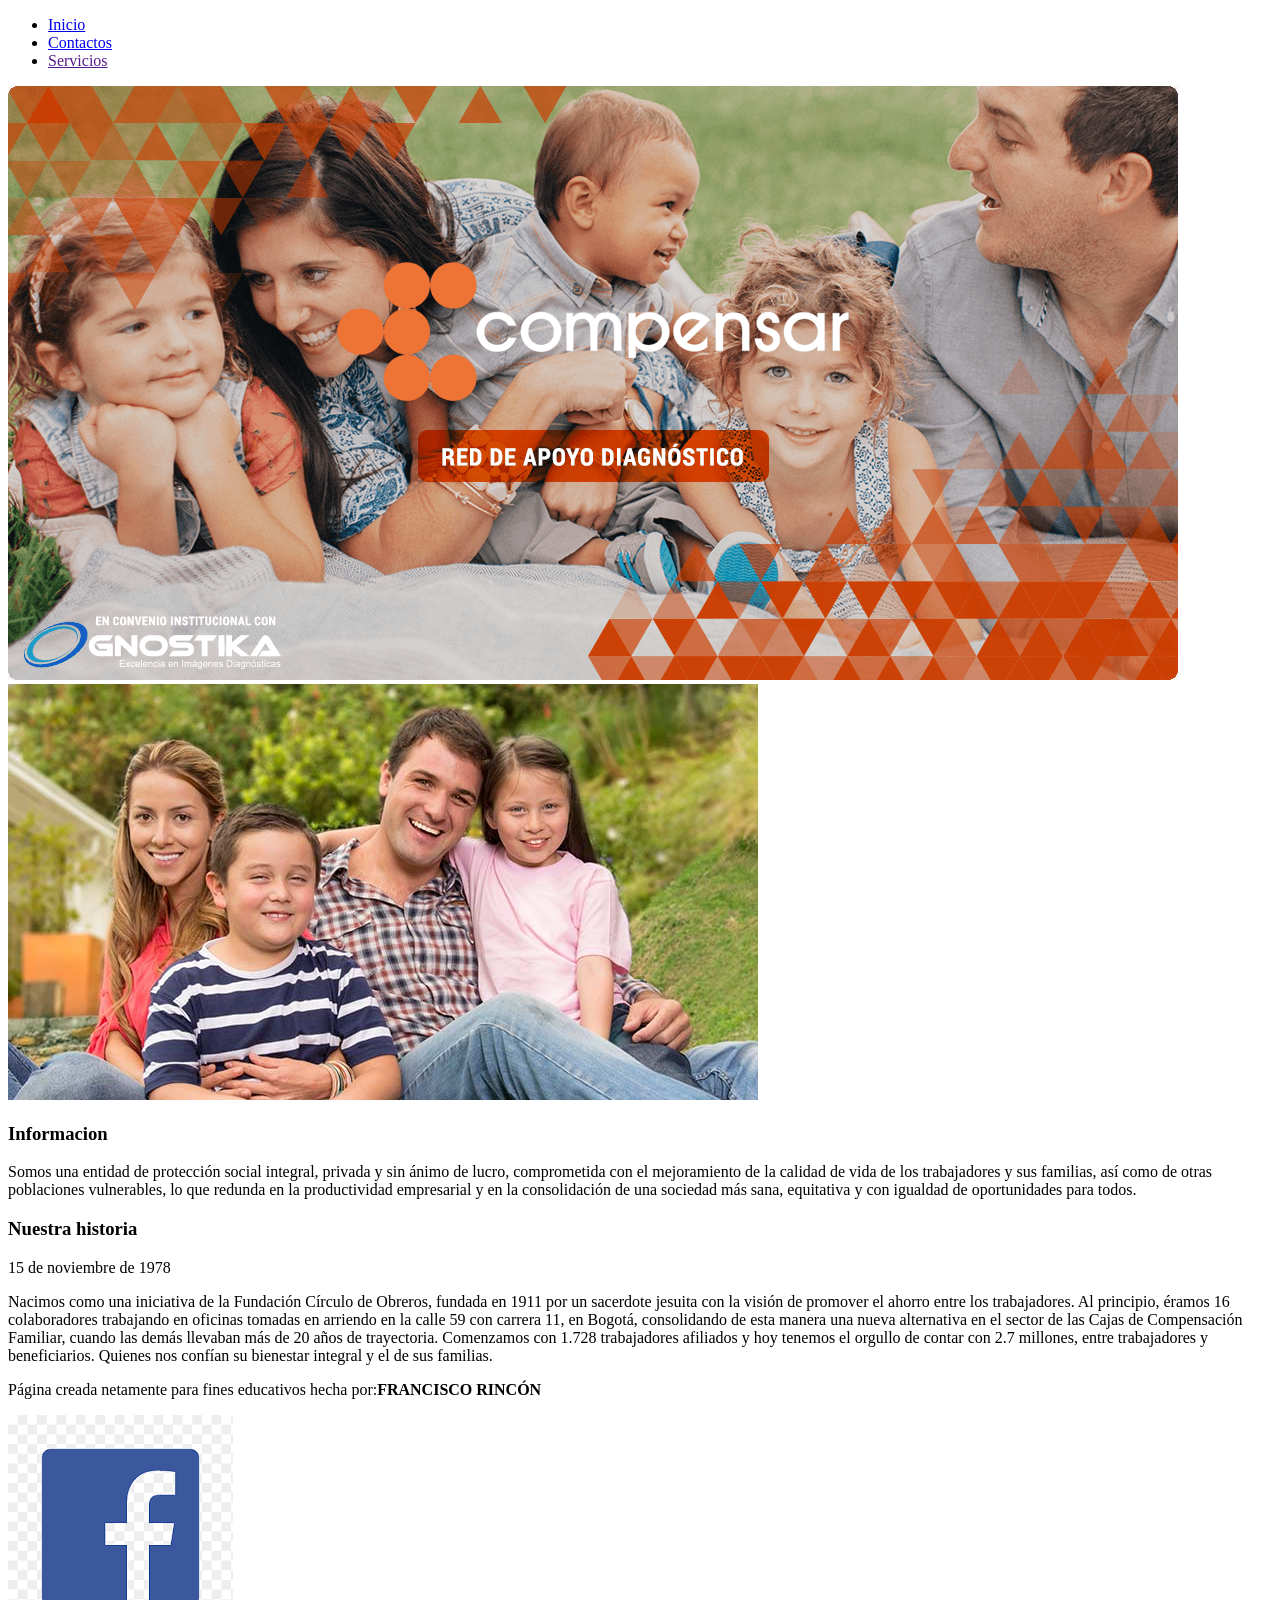
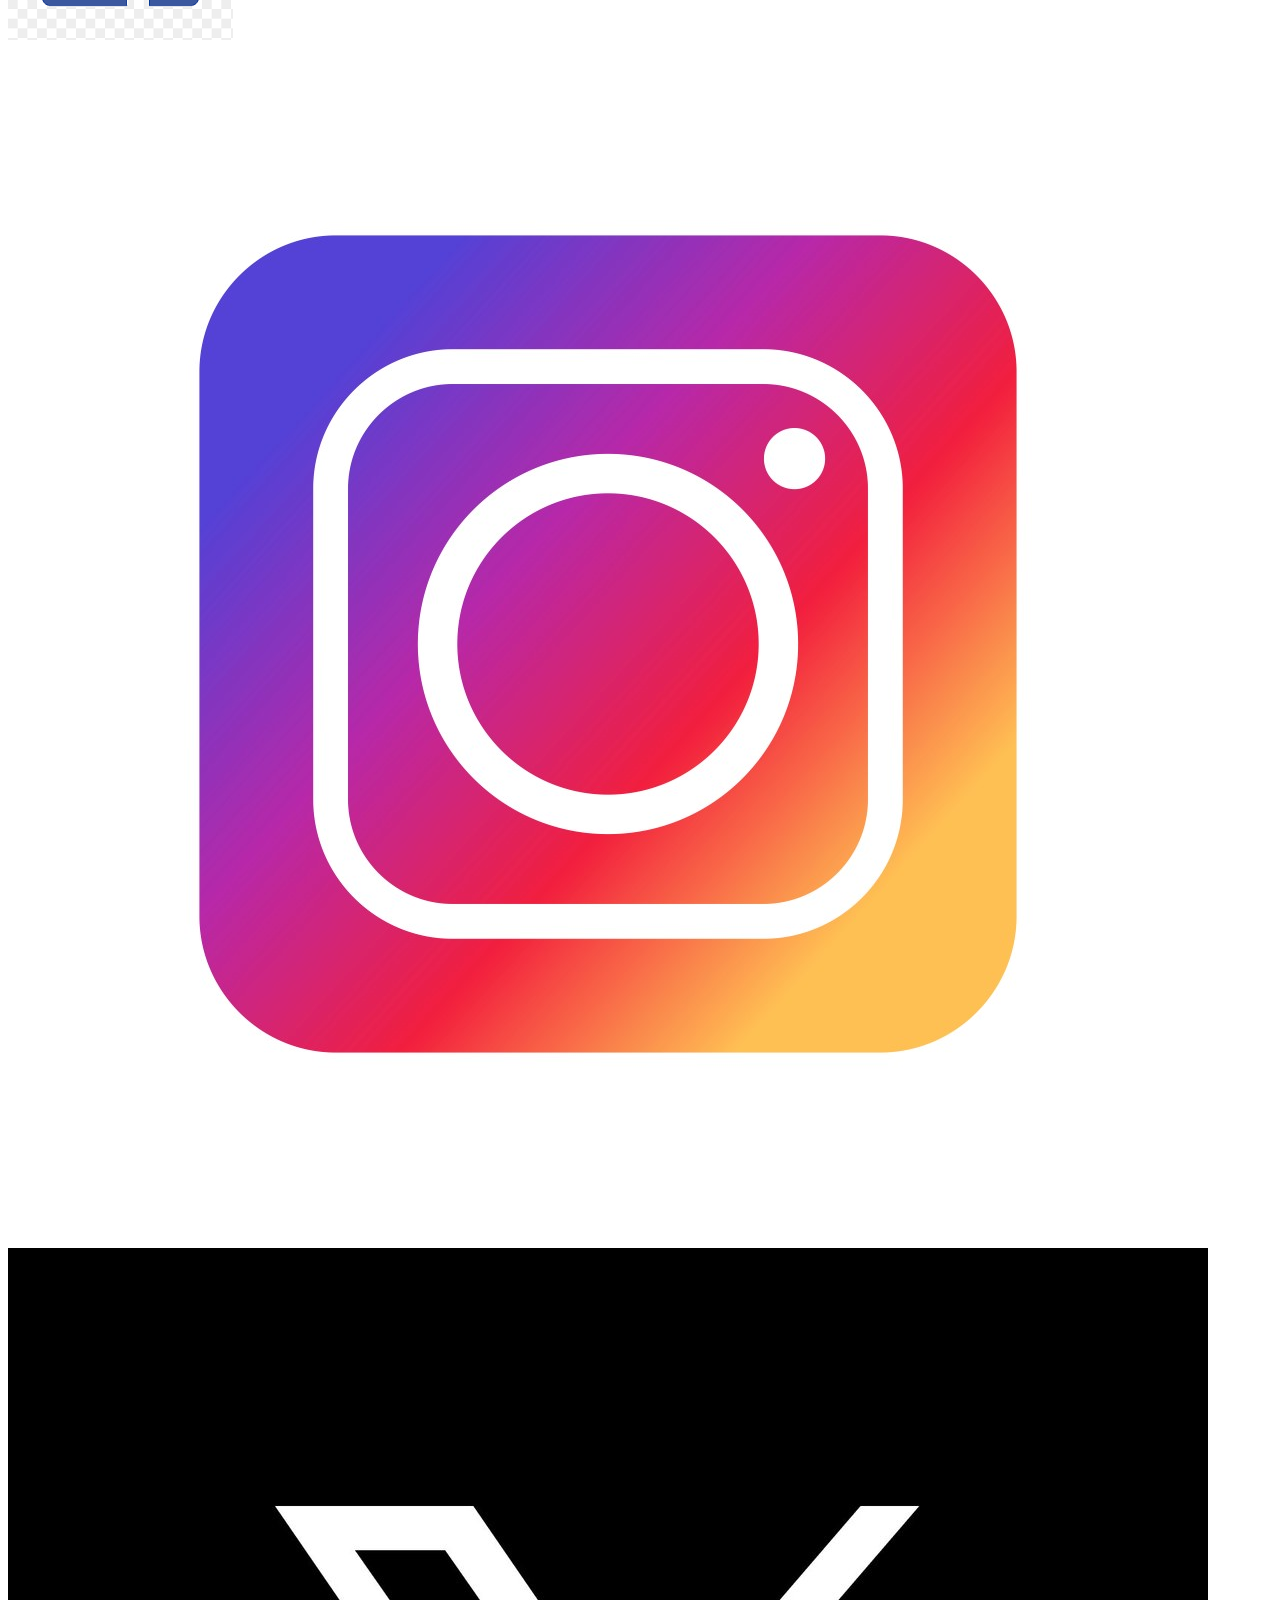
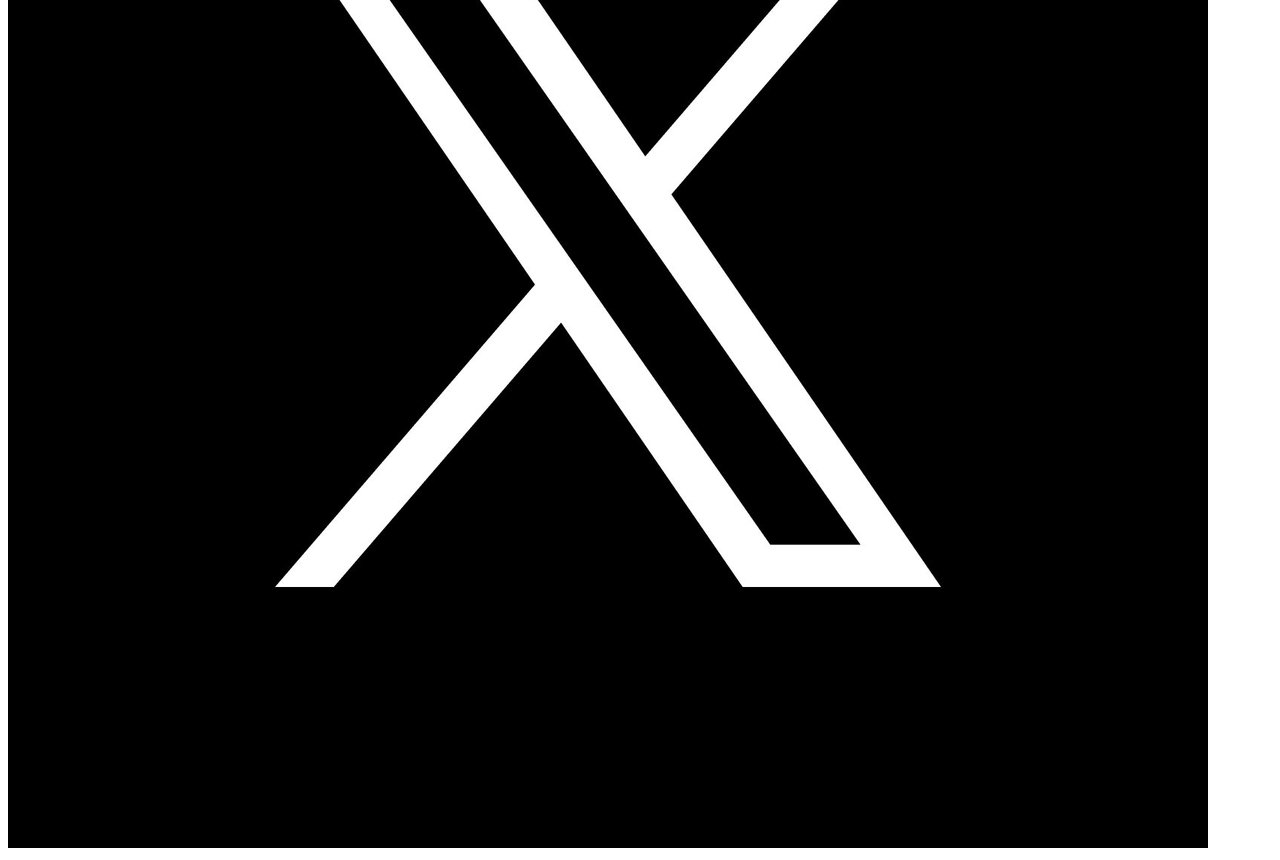
==== view/servicios.html @ b91dd239 "Pagina web" ====
<!DOCTYPE html>
<html lang="es">
<head>
    <meta charset="UTF-8">
    <meta name="viewport" content="width=device-width, initial-scale=1.0">
    <title>Compensar</title>
    <link rel="stylesheet" href="../CSS/style.css">
</head>
<body>

   <div class="container">

      <header>
          <nav class="Menu">
              <ul>
                  <li><a href="../index.html">Inicio</a></li>
                  <li><a href="contactos.html">Contactos</a></li>
                  <li><a href="">Servicios</a></li>
              </ul>
          </nav>
      </header>

      <main>
        <img src="../img/compensar_1.png" alt="">
        <img src="../img/compensar_2.jpg" alt="">

        <div class="main_principal">
          <h3>Informacion</h3>

          <p>Somos una entidad de protección social integral, privada y sin ánimo de lucro, comprometida con el mejoramiento de la calidad de vida de los trabajadores y sus familias, así como de otras poblaciones vulnerables, lo que redunda en la productividad empresarial y en la consolidación de una sociedad más sana, equitativa y con igualdad de oportunidades para todos.</p>

          <h3>Nuestra historia</h3>
           
          <p>
          15 de noviembre de 1978</p>

          <p>Nacimos como una iniciativa de la Fundación Círculo de Obreros, fundada en 1911 por un sacerdote jesuita con la visión de promover el ahorro entre los trabajadores. Al principio, éramos 16 colaboradores trabajando en oficinas tomadas en arriendo en la calle 59 con carrera 11, en Bogotá, consolidando de esta manera una nueva alternativa en el sector de las Cajas de Compensación Familiar, cuando las demás llevaban más de 20 años de trayectoria. Comenzamos con 1.728 trabajadores afiliados y hoy tenemos el orgullo de contar con 2.7 millones, entre trabajadores y beneficiarios. Quienes nos confían su bienestar integral y el de sus familias. </p>

        </div>
      </main>

      <footer>
        
        <p class="autor">
          Página creada netamente para fines educativos hecha por:<strong>FRANCISCO RINCÓN</strong>
        </p>
        <div class="redes">
          <a href="https://www.facebook.com/Compensarinfo/?locale=es_LA" target="_blank">
            <img src="../img/facebook.png" alt="Facebook">
          </a>
          <a href="https://www.instagram.com/compensar_info/" target="_blank">
            <img src="../img/instagram.jpg" alt="Instagram">
          </a>
             <a href="https://x.com/Compensar_info" target="_blank">
            <img src="../img/x.jpg" alt="X">
          </a>
        </div>
      </footer>

   </div>

</body>
</html>
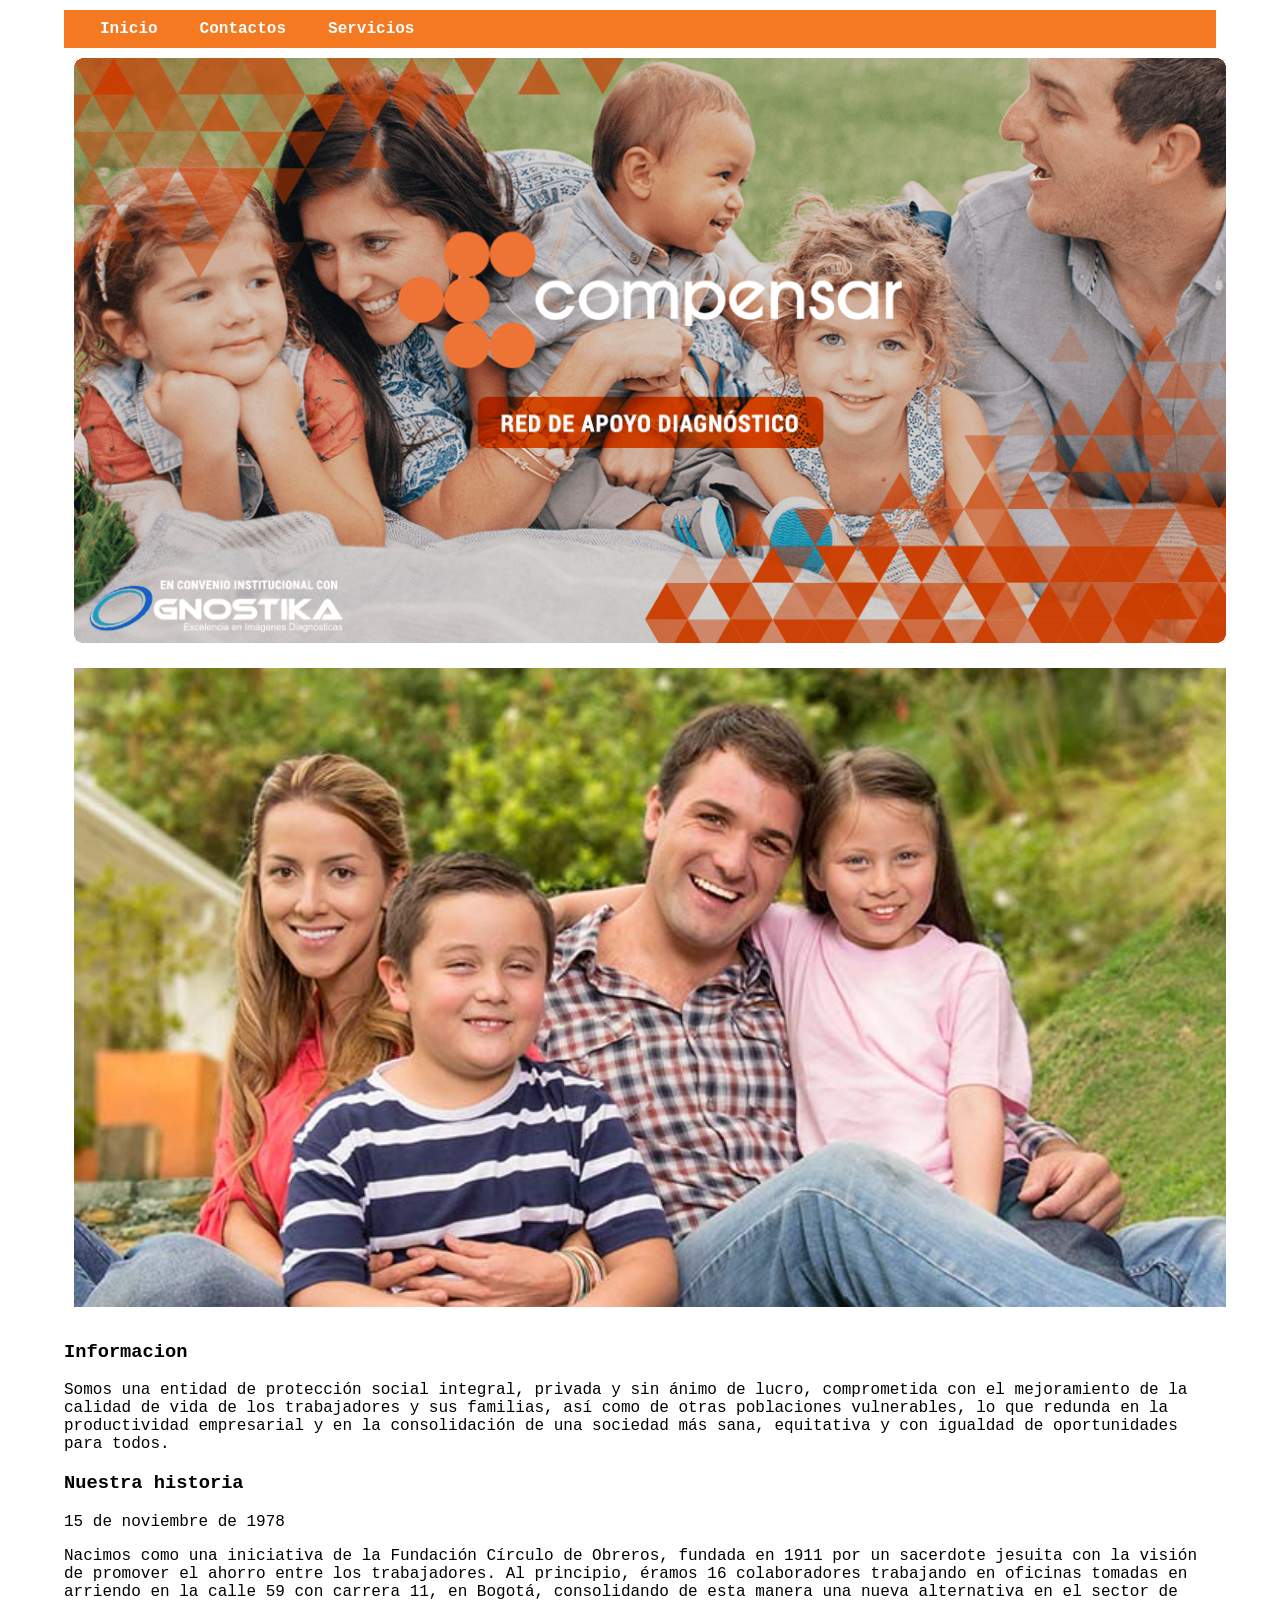
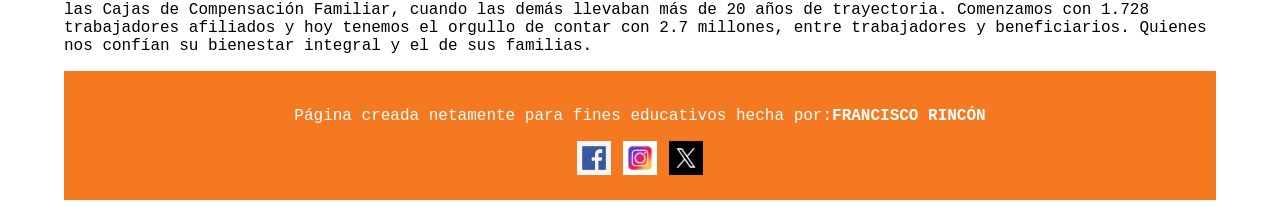
==== commit 97553b58: "Pagina web" ====
--- a/view/servicios.html
+++ b/view/servicios.html
@@ -4,7 +4,7 @@
     <meta charset="UTF-8">
     <meta name="viewport" content="width=device-width, initial-scale=1.0">
     <title>Compensar</title>
-    <link rel="stylesheet" href="../CSS/style.css">
+    <link rel="stylesheet" href="../css/style.css">
 </head>
 <body>
 
--- a/css/style.css
+++ b/css/style.css
@@ -0,0 +1,144 @@
+body {
+  font-family: Cascadia Mono, monospace;
+  background-color: white;
+  margin:auto;
+  width:90%;
+  padding:10px;
+}
+
+header {
+  background-color: #F47920;
+  padding: 10px 20px;
+}
+
+nav.Menu ul {
+  list-style: none;
+  display: flex;
+  gap: 10px;
+  margin: 0;
+  padding: 0;
+}
+
+nav.Menu ul li a {
+  color: white;
+  text-decoration: none;
+  padding: 8px 16px;
+  font-weight: bold;
+}
+
+nav.Menu ul li a:hover {
+  color: #F47920;
+  background-color: white;
+  border-radius: 10px;
+}
+
+.sidebar-botones {
+  position: fixed;
+  left: 16px;
+  top: 50%;
+  display: flex;
+  flex-direction: column;
+  gap: 12px;
+}
+
+.sidebar-botones a {
+  width: 50px;
+  height: 50px;
+  border-radius: 50%;
+  background-color: #F47920;
+  color: white;
+  display: flex;
+  align-items: center;
+  justify-content: center;
+  font-size: 1.3rem;
+  text-decoration: none;
+  border: 3px solid white;
+}
+
+.sidebar-botones a:hover {
+  background-color: white;
+  color: #F47920;
+  border: 3px solid #F47920;
+}
+
+audio {
+  display: block;
+  margin: 16px 0;
+  width: 50%;
+}
+
+
+form {
+  background-color: white;
+  border-top: 4px solid #F47920;
+  padding: 20px;
+  max-width: 460px;
+  margin: 20px auto; 
+}
+
+label {
+  font-weight: bold;
+  color: #F47920;
+  display: block;
+  margin-top: 10px;
+}
+
+input, select {
+  width: 100%;
+  padding: 8px;
+  border: 1px solid #ccc;
+  margin-top: 4px;
+}
+
+input[type="submit"] {
+  background-color: #F47920;
+  color: white;
+  border: none;
+  font-weight: bold;
+  cursor: pointer;
+  margin-top: 14px;
+  width: auto;
+}
+
+input[type="submit"]:hover {
+  background-color: white;
+  color: #F47920;
+  border: 1px solid #F47920;
+}
+
+footer {
+  background-color: #F47920;
+  color: white;
+  padding: 20px;
+  text-align: center;
+}
+
+.redes {
+  display: flex;
+  justify-content: center;
+  gap: 12px;
+  margin-top: 10px;
+}
+
+.redes a img {
+  width: 34px;
+}
+
+main img {
+  width: 100%;
+  margin: 10px;
+}
+
+.videos-iframe {
+  display: flex;
+  gap: 20px;
+  align-items: center;
+}
+
+.videos-iframe video,iframe {
+  width: 50%;
+  height: 300px;
+}
+.form-titulo {
+  text-align: center;
+}
